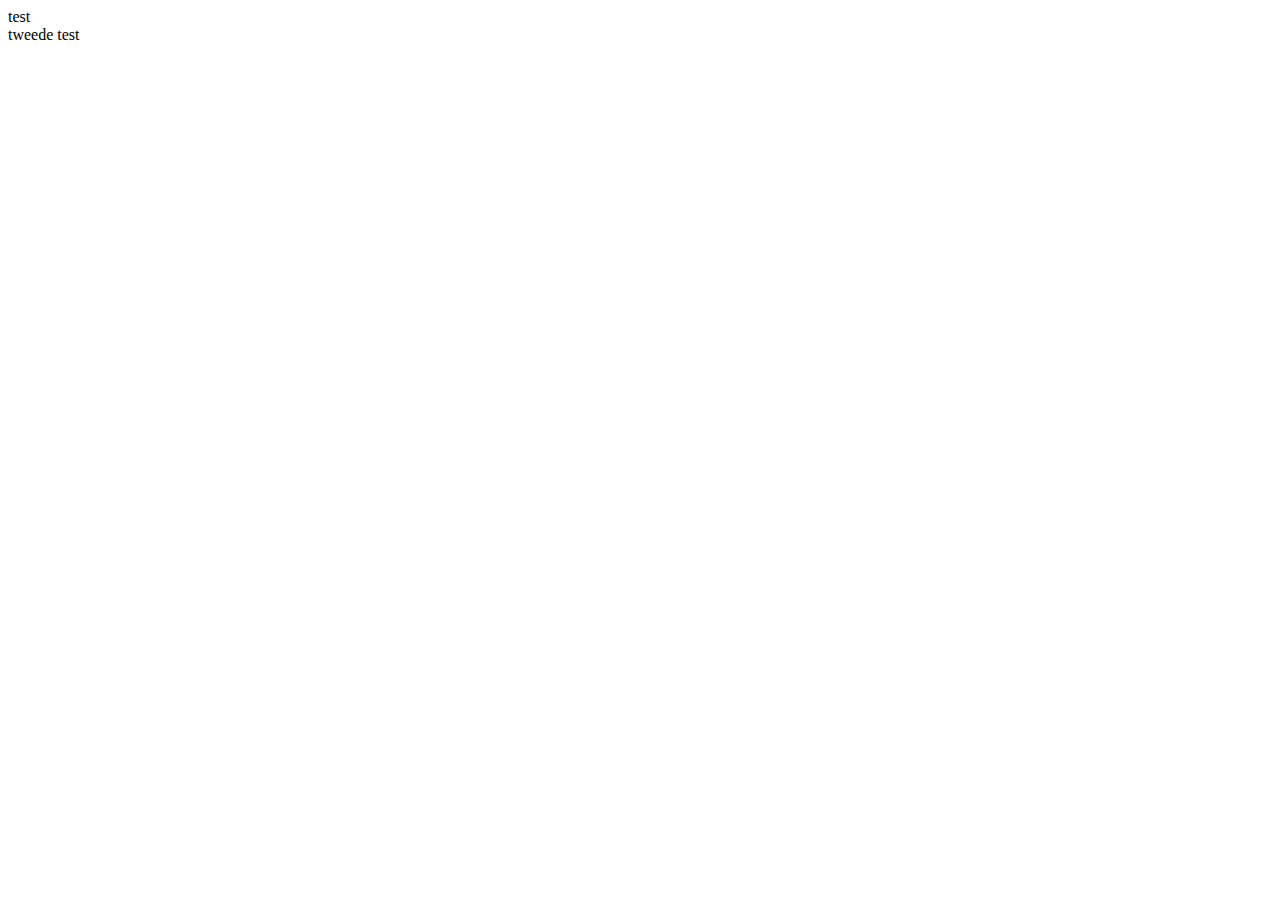
==== index.html @ e462ec5d "test" ====
<!DOCTYPE html>
<html lang="en">
<head>
    <meta charset="UTF-8">
    <meta name="viewport" content="width=device-width, initial-scale=1.0">
    <title>Document</title>
</head>
<body>
    test
    <br>tweede test</br>
</body>
</html>
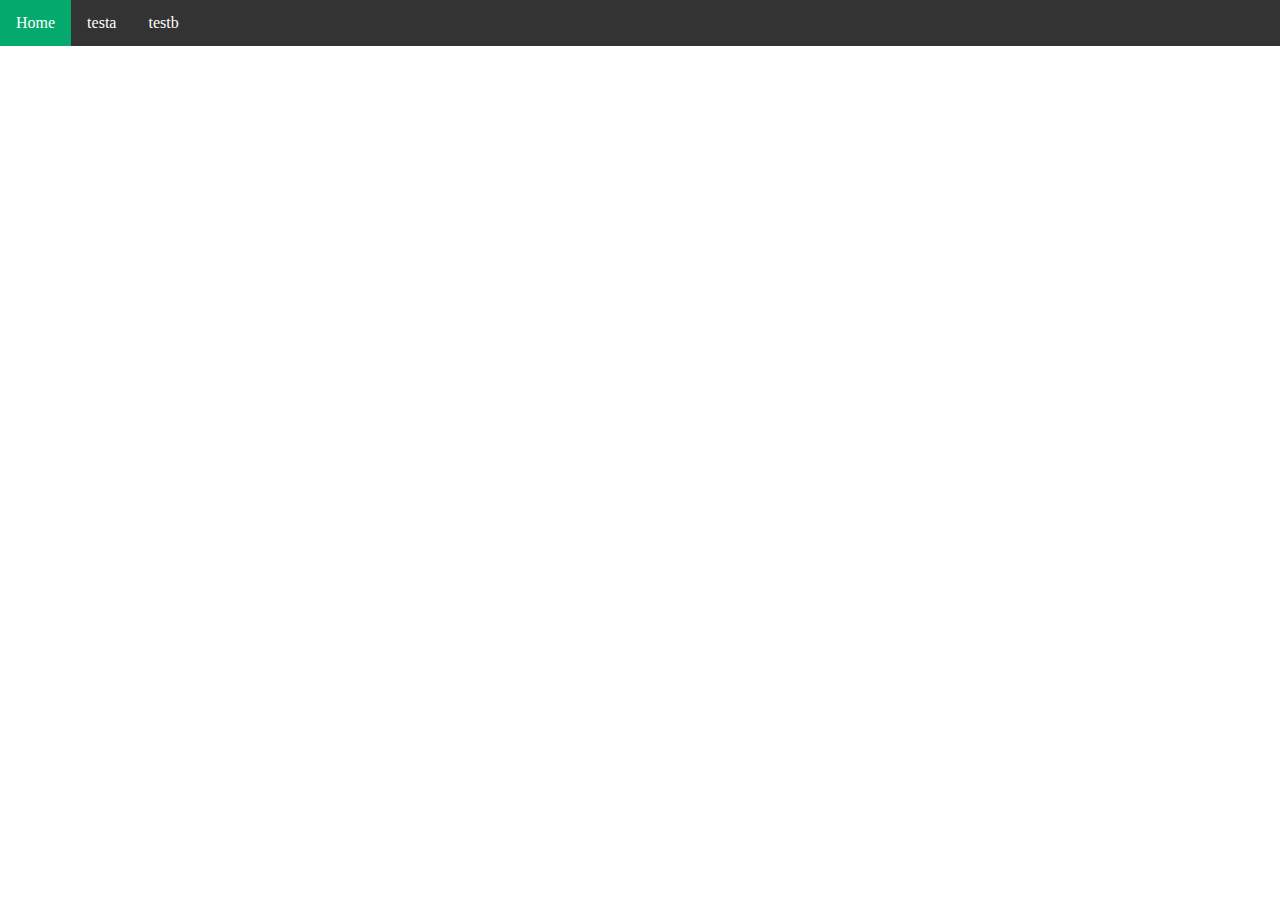
==== commit b2c19d20: "menu, script, css and test files added" ====
--- a/index.html
+++ b/index.html
@@ -3,10 +3,23 @@
 <head>
     <meta charset="UTF-8">
     <meta name="viewport" content="width=device-width, initial-scale=1.0">
-    <title>Document</title>
+    <title>Site Commanderij</title>
+    <link rel="stylesheet" href="style.css">
 </head>
 <body>
-    test
-    <br>tweede test</br>
+    <ul>
+        <!-- <li><a class="active" href="#home">Home</a></li> -->
+        <li><a href="#home">Home</a></li>
+        <li><a href="#a" onmousedown="loadFile('a.html')">testa</a></li>
+        <li><a href="#b" onmousedown="loadFile('b.html')">testb</a></li>
+    </ul>
+    <br>
+    <br>
+    <hr>
+    <div include-html-a="a.html"></div>
+    <div include-html-b="b.html"></div>
+    <div include-html-c="c.html"></div>
+    <div id="content"></div>
+    <script src="script.js" defer></script>
 </body>
 </html>--- a/style.css
+++ b/style.css
@@ -0,0 +1,32 @@
+body {margin:0;}
+
+ul {
+  list-style-type: none;
+  margin: 0;
+  padding: 0;
+  overflow: hidden;
+  background-color: #333;
+  position: fixed;
+  top: 0;
+  width: 100%;
+}
+
+li {
+  float: left;
+}
+
+li a {
+  display: block;
+  color: white;
+  text-align: center;
+  padding: 14px 16px;
+  text-decoration: none;
+}
+
+li a:hover:not(.active) {
+  background-color: #04AA6D;
+}
+
+/* .active {
+  background-color: #04AA6D;
+} */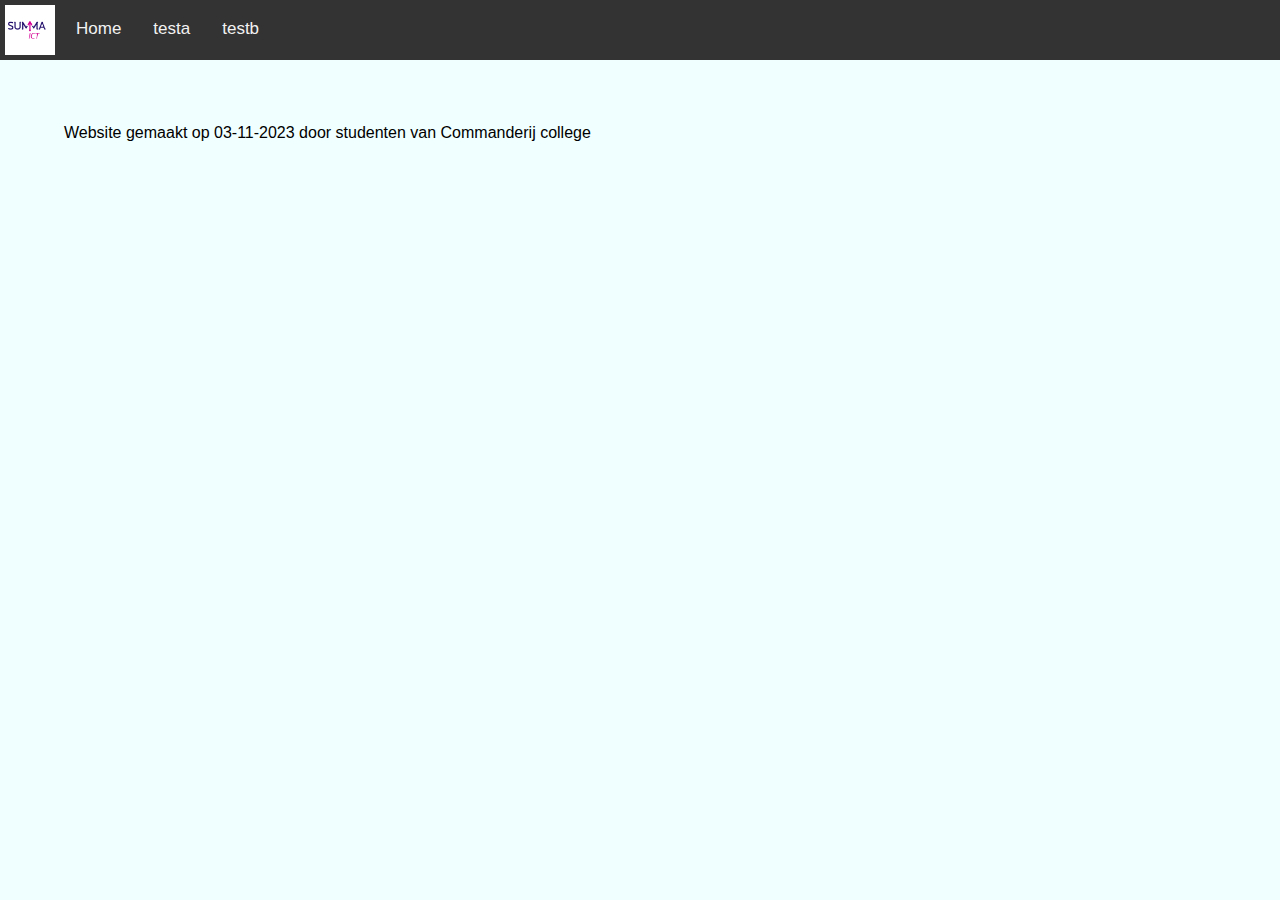
==== commit a433ef97: "hamburger menu added" ====
--- a/index.html
+++ b/index.html
@@ -4,22 +4,39 @@
     <meta charset="UTF-8">
     <meta name="viewport" content="width=device-width, initial-scale=1.0">
     <title>Site Commanderij</title>
+    <link rel="stylesheet" href="https://cdnjs.cloudflare.com/ajax/libs/font-awesome/4.7.0/css/font-awesome.min.css">
+    <!-- <link rel="stylesheet" href="path/to/font-awesome/css/font-awesome.min.css"> -->
     <link rel="stylesheet" href="style.css">
 </head>
 <body>
-    <ul>
-        <!-- <li><a class="active" href="#home">Home</a></li> -->
-        <li><a href="#home">Home</a></li>
-        <li><a href="#a" onmousedown="loadFile('a.html')">testa</a></li>
-        <li><a href="#b" onmousedown="loadFile('b.html')">testb</a></li>
-    </ul>
-    <br>
-    <br>
-    <hr>
-    <div include-html-a="a.html"></div>
-    <div include-html-b="b.html"></div>
-    <div include-html-c="c.html"></div>
-    <div id="content"></div>
+    <header></header>
+    <nav>
+        <div class="topnav" id="myTopnav">
+            <img class="logo" src="img/logo.png" alt="logo"> 
+            <a href="#home">Home</a>
+            <a href="#a" onmousedown="loadFile('a.html')">testa</a>
+            <a href="#b" onmousedown="loadFile('b.html')">testb</a>
+            <a href="javascript:void(0);" class="icon" onclick="toggleNav()">
+              <i class="fa fa-bars"></i>
+            </a>
+        </div>    
+    </nav>
+    <main>
+        <div id="content"></div>
+    </main>
+    <footer>
+        <p>Website gemaakt op 03-11-2023 door studenten van Commanderij college</p>
+    </footer>
     <script src="script.js" defer></script>
+    <script>
+        function toggleNav() {
+            var x = document.getElementById("myTopnav");
+            if (x.className === "topnav") {
+            x.className += " responsive";
+            } else {
+            x.className = "topnav";
+            }
+        }
+    </script>
 </body>
 </html>--- a/style.css
+++ b/style.css
@@ -1,32 +1,82 @@
-body {margin:0;}
+body {
+  margin: 0;
+  font-family: Arial, Helvetica, sans-serif;
+  background-color: azure;
+}
 
-ul {
-  list-style-type: none;
-  margin: 0;
-  padding: 0;
+
+/* navigation bar (https://www.w3schools.com/howto/tryit.asp?filename=tryhow_js_topnav) */
+
+.topnav {
   overflow: hidden;
   background-color: #333;
-  position: fixed;
-  top: 0;
-  width: 100%;
 }
 
-li {
+.topnav a {
+  margin-top: 5px;
   float: left;
-}
-
-li a {
   display: block;
-  color: white;
+  color: #f2f2f2;
   text-align: center;
   padding: 14px 16px;
   text-decoration: none;
+  font-size: 17px;
 }
 
-li a:hover:not(.active) {
-  background-color: #04AA6D;
+.topnav a:hover {
+  background-color: #ddd;
+  color: black;
 }
 
-/* .active {
+.topnav a.active {
   background-color: #04AA6D;
-} */+  color: white;
+}
+
+.topnav .icon {
+  display: none;
+}
+
+@media screen and (max-width: 600px) {
+  .topnav a:not(:first-child) {display: none;}
+  .topnav a.icon {
+    float: right;
+    display: block;
+  }
+}
+
+@media screen and (max-width: 600px) {
+  .topnav.responsive {position: relative;}
+  .topnav.responsive .icon {
+    position: absolute;
+    right: 0;
+    top: 0;
+  }
+  .topnav.responsive a {
+    float: none;
+    display: block;
+    text-align: left;
+  }
+}
+
+.logo{
+  margin: 5px;
+  float: left;
+  width: 50px;
+}
+
+/* main content */
+main{
+  margin-top: 5%;
+  margin-left: 5%;
+  margin-right: 5%;
+  margin-bottom: 5%;
+}
+
+/* footer */
+footer{
+  margin-top: 5%;
+  margin-left: 5%;
+  margin-right: 5%;
+  margin-bottom: 5%;
+}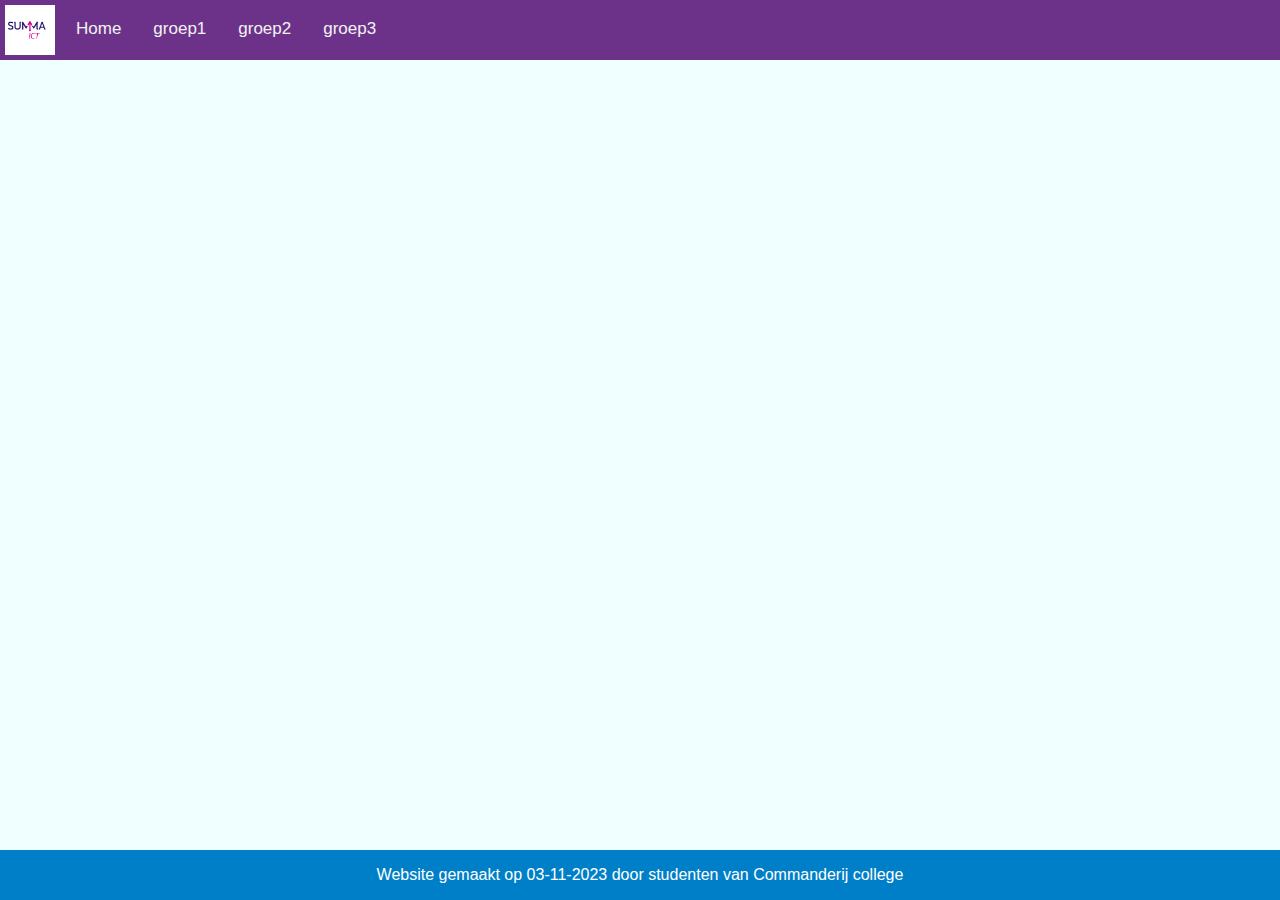
==== commit 352f07fa: "menu footer updated, sample content added" ====
--- a/index.html
+++ b/index.html
@@ -9,24 +9,28 @@
     <link rel="stylesheet" href="style.css">
 </head>
 <body>
-    <header></header>
-    <nav>
-        <div class="topnav" id="myTopnav">
-            <img class="logo" src="img/logo.png" alt="logo"> 
-            <a href="#home">Home</a>
-            <a href="#a" onmousedown="loadFile('a.html')">testa</a>
-            <a href="#b" onmousedown="loadFile('b.html')">testb</a>
-            <a href="javascript:void(0);" class="icon" onclick="toggleNav()">
-              <i class="fa fa-bars"></i>
-            </a>
-        </div>    
-    </nav>
-    <main>
-        <div id="content"></div>
-    </main>
-    <footer>
-        <p>Website gemaakt op 03-11-2023 door studenten van Commanderij college</p>
-    </footer>
+    <div id="page-container">
+        <header></header>
+        <nav>
+            <div class="topnav" id="myTopnav">
+                <img class="logo" src="img/logo.png" alt="logo"> 
+                <a href="#home">Home</a>
+                <a href="" onmousedown="loadFile('groep1.html')">groep1</a>
+                <a href="" onmousedown="loadFile('groep2.html')">groep2</a>
+                <a href="" onmousedown="loadFile('groep3.html')">groep3</a>
+                <a href="javascript:void(0);" class="icon" onclick="toggleNav()">
+                <i class="fa fa-bars"></i>
+                </a>
+            </div>    
+        </nav>
+        <main>
+            <div id="content"></div>
+        </main> 
+        <footer>
+            <p>Website gemaakt op 03-11-2023 door studenten van Commanderij college</p>
+        </footer>     
+    </div>
+
     <script src="script.js" defer></script>
     <script>
         function toggleNav() {
--- a/style.css
+++ b/style.css
@@ -9,7 +9,9 @@
 
 .topnav {
   overflow: hidden;
-  background-color: #333;
+  /* background-color: #333; */
+  /* commaderij color */
+  background-color: rgb(108 50 137);
 }
 
 .topnav a {
@@ -65,18 +67,53 @@
   width: 50px;
 }
 
+.image{
+  margin: 5px;
+  float: right;
+  width: 150px;
+}
+
+#page-container{
+  position: relative;
+  min-height: 100vh;
+}
+
+
 /* main content */
 main{
   margin-top: 5%;
-  margin-left: 5%;
-  margin-right: 5%;
+  margin-left: 10%;
+  margin-right: 10%;
   margin-bottom: 5%;
+  padding-bottom: 2.5rem;    /* Footer height */
+}
+
+article{
+  display:block;
+  margin-top: 5%;
+  margin-bottom: 75px;
+  padding-bottom: 4rem;
 }
 
 /* footer */
+/* footer {
+  display: block;
+  position: fixed;
+  left: 0;
+  bottom: 0;
+  width: 100%;
+  background-color: #007fc9;
+  color: white;
+  text-align: center;
+} */
 footer{
-  margin-top: 5%;
-  margin-left: 5%;
-  margin-right: 5%;
-  margin-bottom: 5%;
+  display: block;
+  position: absolute;
+  bottom: 0;
+  width: 100%;
+  padding-inline-end: 5%;
+  text-align: center;
+  /* height: 2.5rem; */
+  background-color: #007fc9;
+  color: white;
 }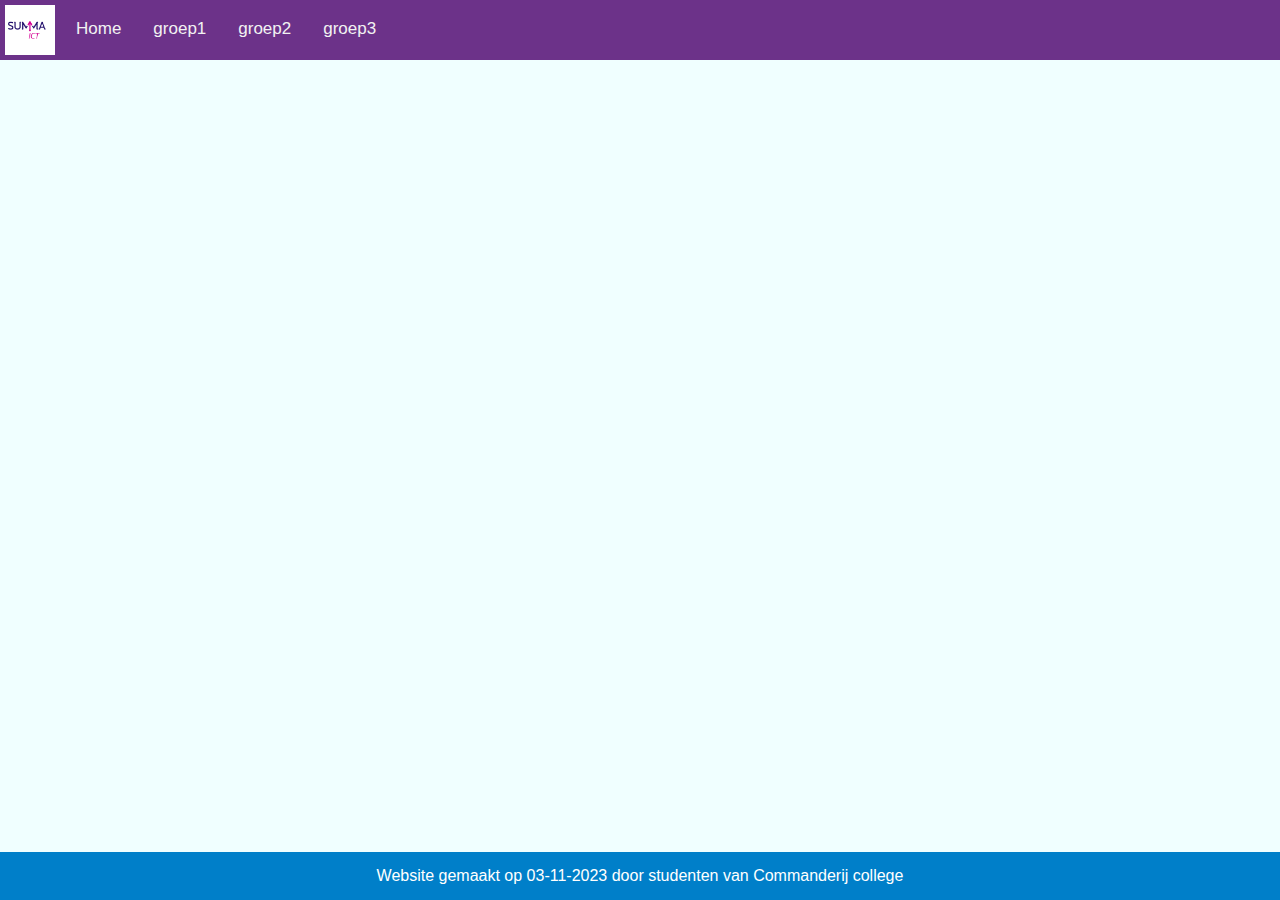
==== commit 30883df0: "grid added to index" ====
--- a/index.html
+++ b/index.html
@@ -10,14 +10,13 @@
 </head>
 <body>
     <div id="page-container">
-        <header></header>
         <nav>
             <div class="topnav" id="myTopnav">
                 <img class="logo" src="img/logo.png" alt="logo"> 
                 <a href="#home">Home</a>
-                <a href="" onmousedown="loadFile('groep1.html')">groep1</a>
-                <a href="" onmousedown="loadFile('groep2.html')">groep2</a>
-                <a href="" onmousedown="loadFile('groep3.html')">groep3</a>
+                <a href="#groep1" onmousedown="loadFile('groep1.html')">groep1</a>
+                <a href="#groep2" onmousedown="loadFile('groep2.html')">groep2</a>
+                <a href="#groep3" onmousedown="loadFile('groep3.html')">groep3</a>
                 <a href="javascript:void(0);" class="icon" onclick="toggleNav()">
                 <i class="fa fa-bars"></i>
                 </a>
@@ -25,7 +24,7 @@
         </nav>
         <main>
             <div id="content"></div>
-        </main> 
+        </main>
         <footer>
             <p>Website gemaakt op 03-11-2023 door studenten van Commanderij college</p>
         </footer>     
--- a/style.css
+++ b/style.css
@@ -76,44 +76,34 @@
 #page-container{
   position: relative;
   min-height: 100vh;
+  display: grid;
+  align-content: start;
 }
 
 
 /* main content */
 main{
-  margin-top: 5%;
   margin-left: 10%;
   margin-right: 10%;
   margin-bottom: 5%;
-  padding-bottom: 2.5rem;    /* Footer height */
 }
 
 article{
   display:block;
   margin-top: 5%;
-  margin-bottom: 75px;
-  padding-bottom: 4rem;
 }
 
 /* footer */
-/* footer {
-  display: block;
-  position: fixed;
-  left: 0;
-  bottom: 0;
-  width: 100%;
-  background-color: #007fc9;
-  color: white;
-  text-align: center;
-} */
 footer{
-  display: block;
+  display: flex;
+  align-items: center;
+  justify-content: center;
   position: absolute;
   bottom: 0;
   width: 100%;
   padding-inline-end: 5%;
   text-align: center;
-  /* height: 2.5rem; */
+  height: 3rem;
   background-color: #007fc9;
   color: white;
 }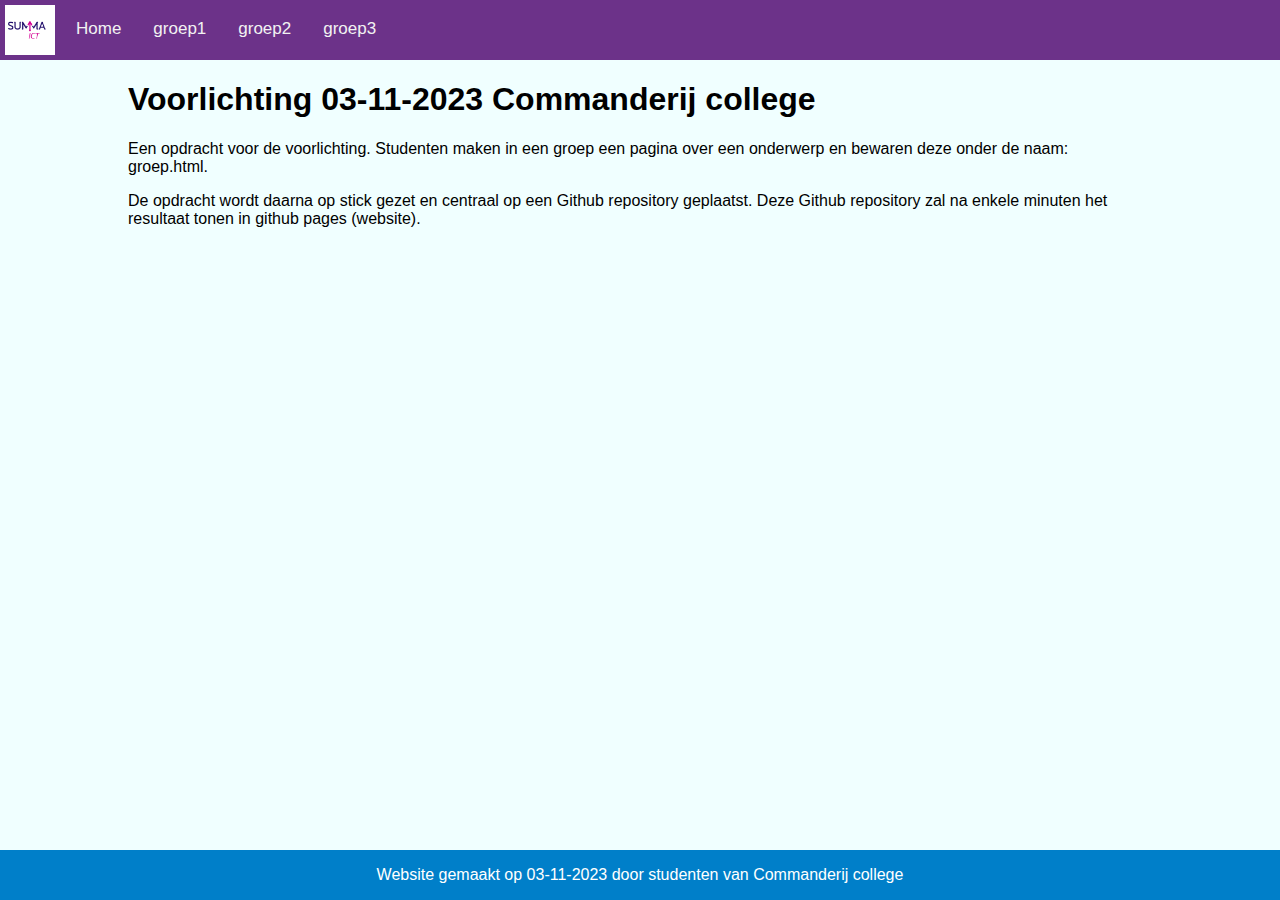
==== commit 9984e9bb: "bestanden van leerlingen op 03-11-2023" ====
--- a/index.html
+++ b/index.html
@@ -23,7 +23,11 @@
             </div>    
         </nav>
         <main>
-            <div id="content"></div>
+            <div id="content">
+                <h1>Voorlichting 03-11-2023 Commanderij college</h1>
+                <p>Een opdracht voor de voorlichting. Studenten maken in een groep een pagina over een onderwerp en bewaren deze onder de naam: groep<nr>.html.</p>
+                <p>De opdracht wordt daarna op stick gezet en centraal op een Github repository geplaatst. Deze Github repository zal na enkele minuten het resultaat tonen in github pages (website).</p>
+            </div>
         </main>
         <footer>
             <p>Website gemaakt op 03-11-2023 door studenten van Commanderij college</p>
--- a/style.css
+++ b/style.css
@@ -1,4 +1,6 @@
 body {
+  width: 100%;
+  overflow-x: hidden;
   margin: 0;
   font-family: Arial, Helvetica, sans-serif;
   background-color: azure;
@@ -39,28 +41,6 @@
   display: none;
 }
 
-@media screen and (max-width: 600px) {
-  .topnav a:not(:first-child) {display: none;}
-  .topnav a.icon {
-    float: right;
-    display: block;
-  }
-}
-
-@media screen and (max-width: 600px) {
-  .topnav.responsive {position: relative;}
-  .topnav.responsive .icon {
-    position: absolute;
-    right: 0;
-    top: 0;
-  }
-  .topnav.responsive a {
-    float: none;
-    display: block;
-    text-align: left;
-  }
-}
-
 .logo{
   margin: 5px;
   float: left;
@@ -86,6 +66,7 @@
   margin-left: 10%;
   margin-right: 10%;
   margin-bottom: 5%;
+  padding-bottom: 2rem;
 }
 
 article{
@@ -103,7 +84,33 @@
   width: 100%;
   padding-inline-end: 5%;
   text-align: center;
-  height: 3rem;
+  /* height: 3rem; */
+  /* commanderij color */
   background-color: #007fc9;
   color: white;
+}
+
+@media screen and (max-width: 600px) {
+  .topnav a:not(:first-child) {display: none;}
+  .topnav a.icon {
+    float: right;
+    display: block;
+  }
+}
+
+@media screen and (max-width: 600px) {
+  .topnav.responsive {position: relative;}
+  .topnav.responsive .icon {
+    position: absolute;
+    right: 0;
+    top: 0;
+  }
+  .topnav.responsive a {
+    float: none;
+    display: block;
+    text-align: left;
+  }
+  main{
+    padding-bottom: 4rem;
+  }
 }